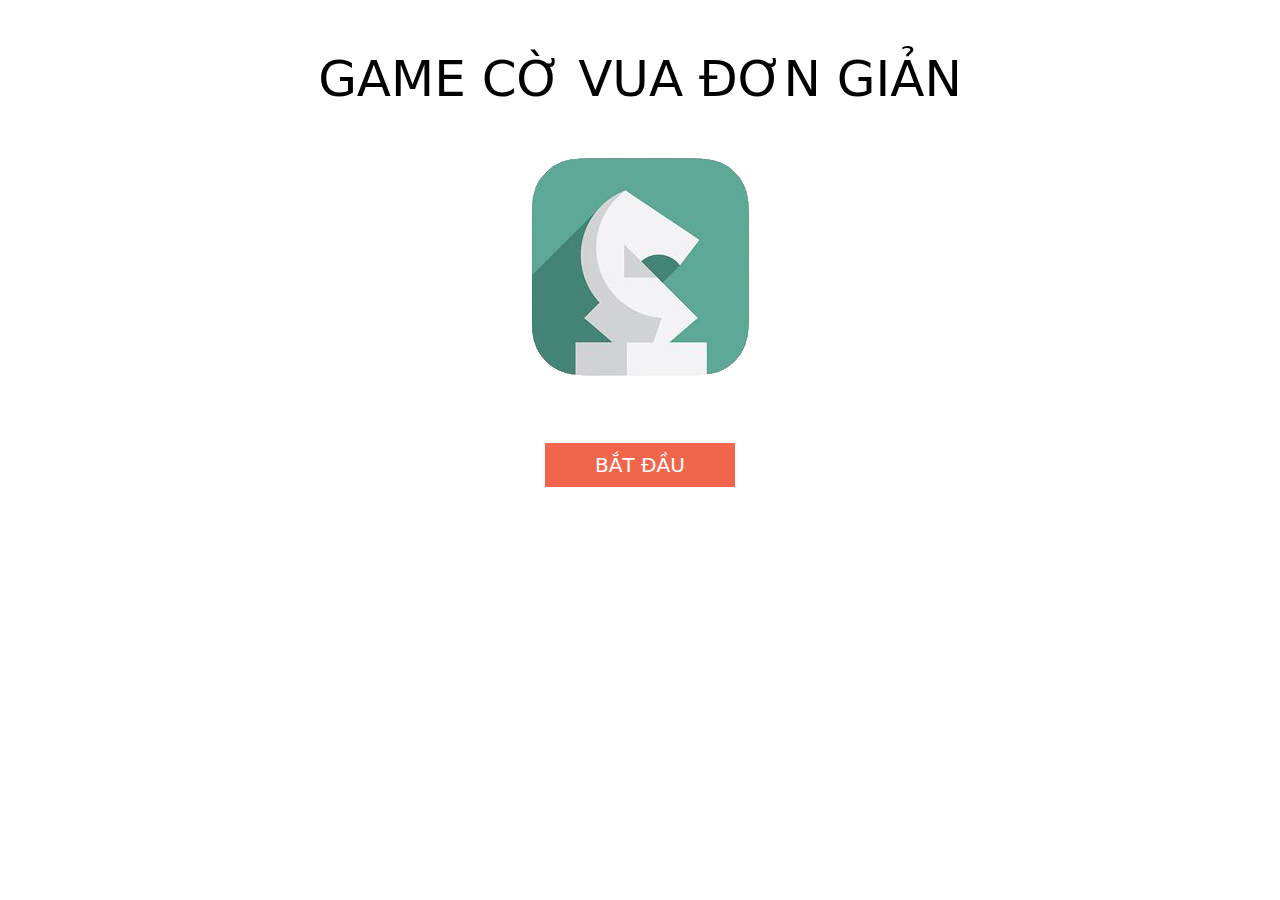
==== CoVua/index.html @ f5698224 "Add files via upload" ====
<!doctype html>
<html>
<head>
<meta http-equiv="Content-Type" content="text/html; charset=utf-8" />
<title>GAME CỜ VUA</title>
</head>
<style>
	p{
		text-align:center;
		font-family:Segoe, "Segoe UI", "DejaVu Sans", "Trebuchet MS", Verdana, sans-serif;
		font-weight:lighter;
		font-size:50px;
	}
	img{
		margin:auto;
	}

	div{
		text-align:center;
	}
	
	.btn{
		margin-top: 5%;
		background-color: #F1654C;
		border:none;
		padding-top: 10px;
		padding-bottom: 10px;
		padding-right: 50px;
		padding-left: 50px;
		font-family:Segoe, "Segoe UI", "DejaVu Sans", "Trebuchet MS", Verdana, sans-serif;
		font-weight:lighter;
		font-size:20px;
		color:#FFFFFF;
		text-align:center;
		display:inline-block;
	}
	
	.btn:hover{
		background-color: #16A085;
	}

</style>
<script>
	function Go(){
		window.location.href = "Run.html";
	}
</script>
<body>
    <div>
    	<p>GAME CỜ VUA ĐƠN GIẢN </p>
    	<img src="Icon/Icon_.png" width="217" height="218" alt=""/>
    <div>
    	<input class="btn" type="button" value="BẮT ĐẦU" onClick="Go()"/>
    </div>
    </div>
</body>
</html>
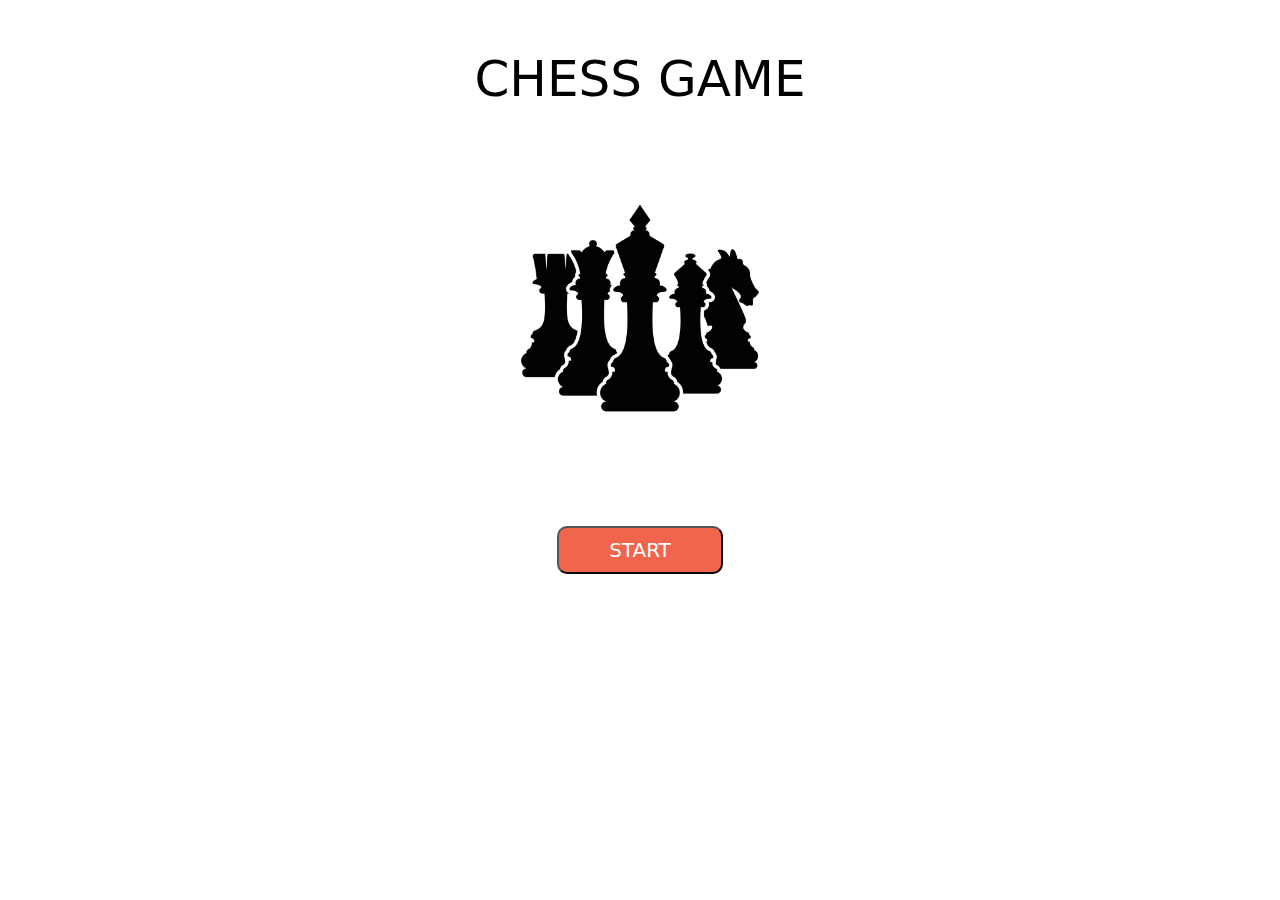
==== commit da68bceb: "Add files via upload" ====
--- a/CoVua/index.html
+++ b/CoVua/index.html
@@ -22,7 +22,7 @@
 	.btn{
 		margin-top: 5%;
 		background-color: #F1654C;
-		border:none;
+		border-radius: 10px;
 		padding-top: 10px;
 		padding-bottom: 10px;
 		padding-right: 50px;
@@ -36,21 +36,22 @@
 	}
 	
 	.btn:hover{
-		background-color: #16A085;
+		background-color: brown;
 	}
-
+ 
+	body{
+	margin:0px;
+	padding: 0px;
+	background-image: url(../Icon/chess.jpg);
+	background-size: 100%;
+}
 </style>
-<script>
-	function Go(){
-		window.location.href = "Run.html";
-	}
-</script>
 <body>
     <div>
-    	<p>GAME CỜ VUA ĐƠN GIẢN </p>
-    	<img src="Icon/Icon_.png" width="217" height="218" alt=""/>
+    	<p>CHESS GAME</p>
+    	<img src="Icon/logo.jpg" width="300" height="300" style="border-radius: 40px;">
     <div>
-    	<input class="btn" type="button" value="BẮT ĐẦU" onClick="Go()"/>
+		<a href="li.html"><input class="btn" type="button" value="START"></a>
     </div>
     </div>
 </body>
